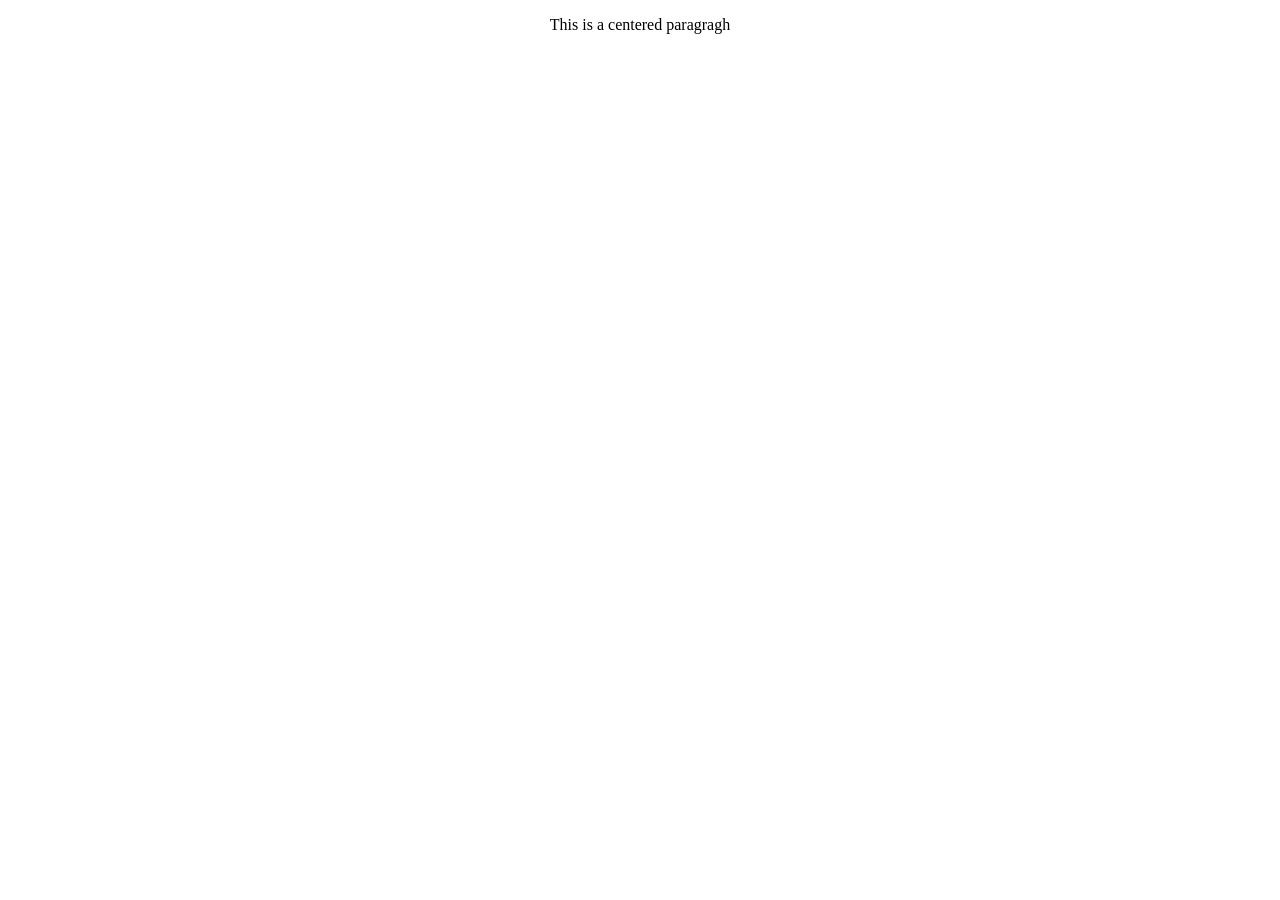
==== Index.html @ 5362711a "modified:   Index.html" ====
<!DOCTYPE html>
<html lang="en">
<head>
    <meta charset="UTF-8">
    <meta name="viewport" content="width=device-width, initial-scale=1.0">
    <title>Document</title>
</head>
<body>
    <p style="text-align: center;">This is  a centered paragragh</p>
</body>
</html>
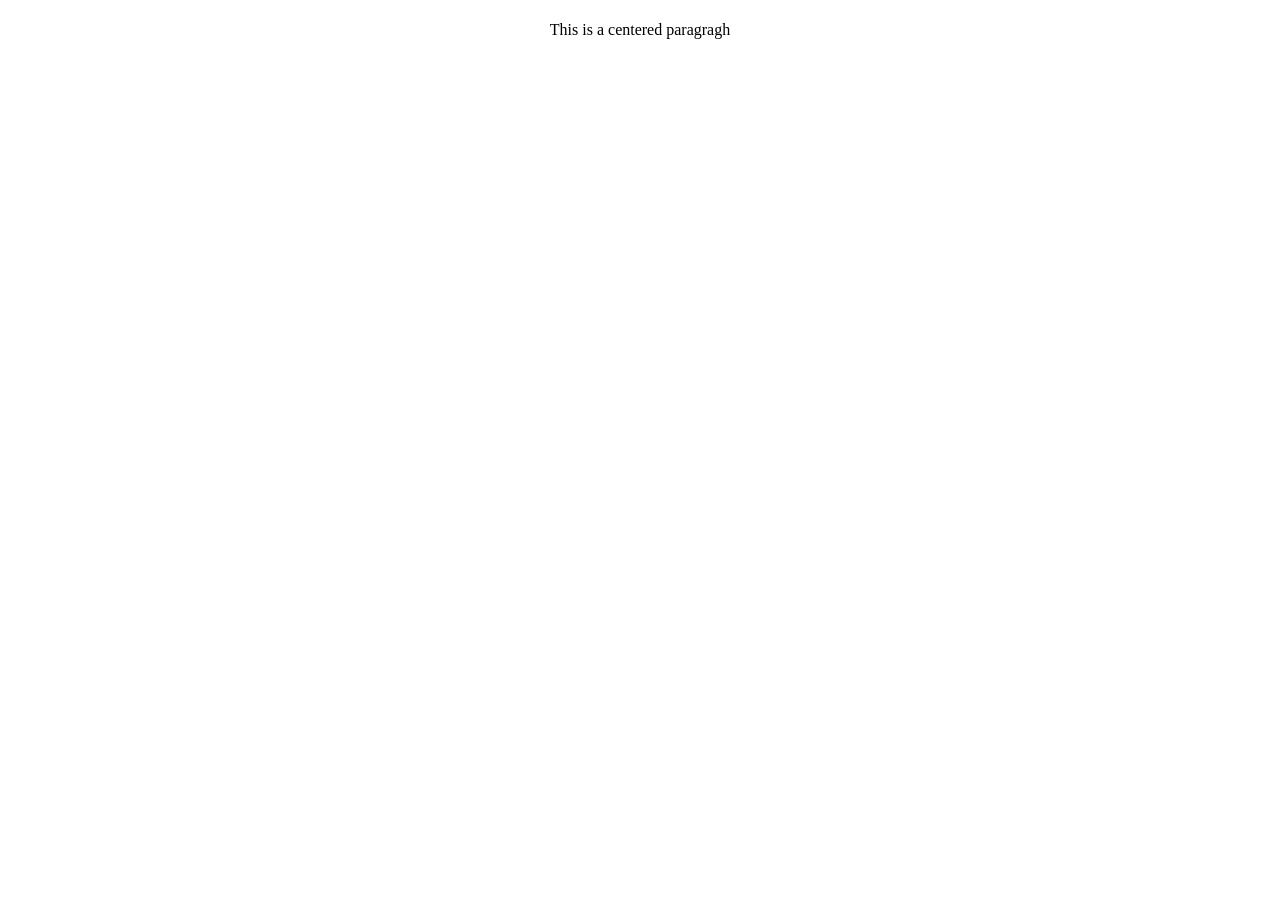
==== commit e7423862: "modified:   Index.html" ====
--- a/Index.html
+++ b/Index.html
@@ -3,7 +3,7 @@
 <head>
     <meta charset="UTF-8">
     <meta name="viewport" content="width=device-width, initial-scale=1.0">
-    <title>Document</title>
+    <h1><title>A.R.C.H.I.V.E</title></h1>
 </head>
 <body>
     <p style="text-align: center;">This is  a centered paragragh</p>
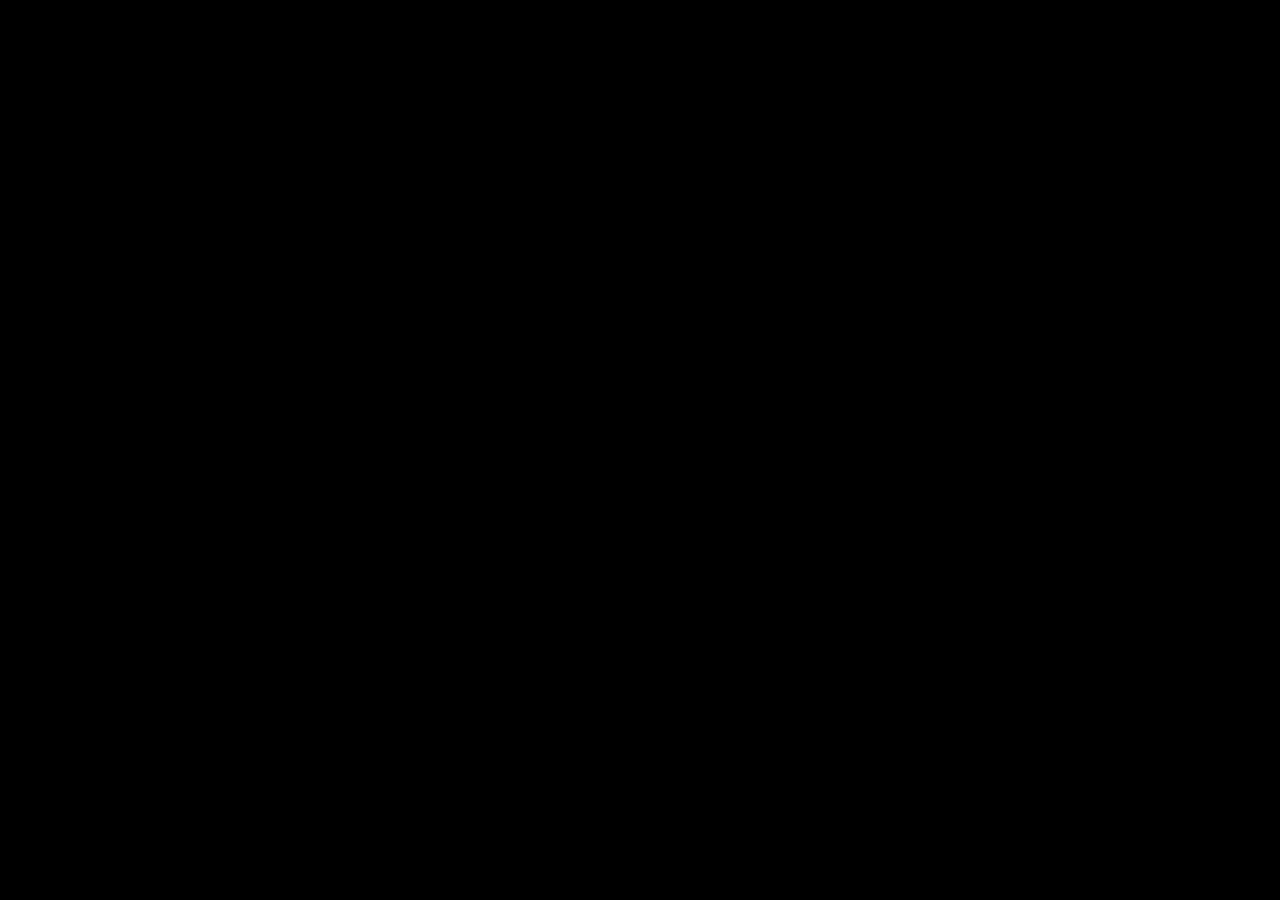
==== commit 8760d678: "modified:   Folder/Style.css 	modified:   Index.html" ====
--- a/Index.html
+++ b/Index.html
@@ -3,9 +3,11 @@
 <head>
     <meta charset="UTF-8">
     <meta name="viewport" content="width=device-width, initial-scale=1.0">
+      <link rel="stylesheet" href="Folder/Style.css">
     <h1><title>A.R.C.H.I.V.E</title></h1>
 </head>
 <body>
-    <p style="text-align: center;">This is  a centered paragragh</p>
+    <div = class="Page"></div>
+
 </body>
 </html>
--- a/Folder/Style.css
+++ b/Folder/Style.css
@@ -0,0 +1,10 @@
+body{
+    background-color: black;
+}
+.Page
+{
+ color:white;
+ width:"50rem";
+ height: "100rem";
+ background-color:white;
+}
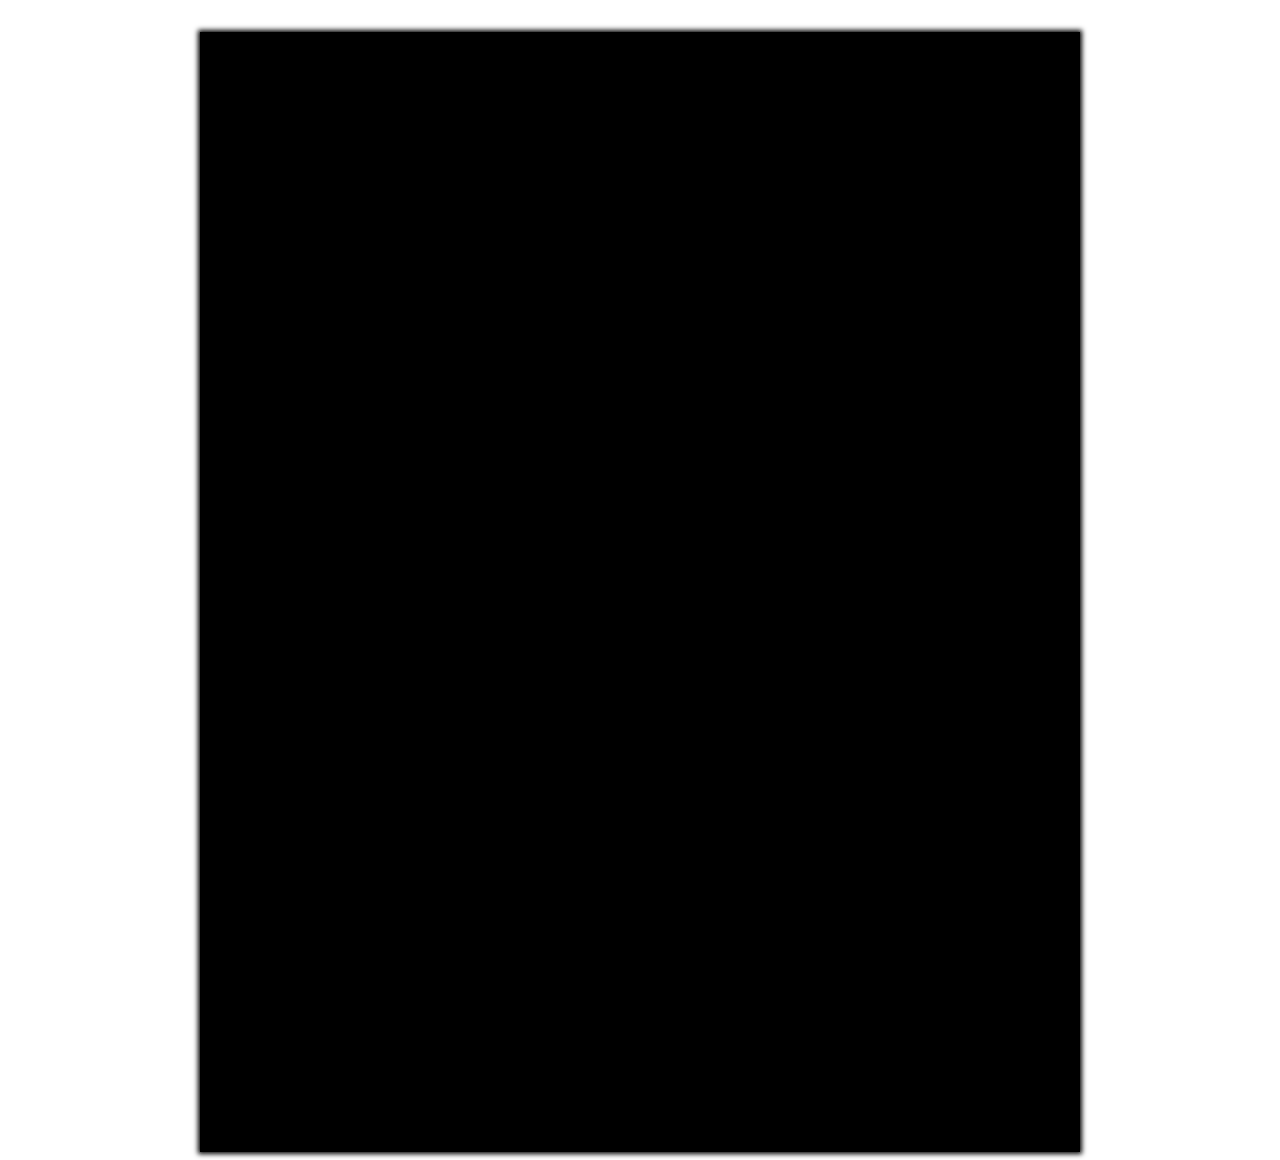
==== commit 379e3b29: "modified:   Folder/Style.css 	modified:   Index.html" ====
--- a/Index.html
+++ b/Index.html
@@ -7,7 +7,7 @@
     <h1><title>A.R.C.H.I.V.E</title></h1>
 </head>
 <body>
-    <div = class="Page"></div>
+    <div class="page"></div>
 
 </body>
 </html>
--- a/Folder/Style.css
+++ b/Folder/Style.css
@@ -1,10 +1,14 @@
-body{
-    background-color: black;
-}
-.Page
-{
- color:white;
- width:"50rem";
- height: "100rem";
- background-color:white;
-}+
+   .page {
+        margin-top: 2rem;
+        background-color: rgb(0, 0, 0);
+        width: 55rem;
+        height: 70rem;
+        display: flex;
+        margin-inline: auto;
+        overflow: auto;
+        padding: 1rem;
+        box-sizing: border-box;
+        box-shadow: 0px 0px 5px 2px rgb(0, 0, 0);
+    }
+    
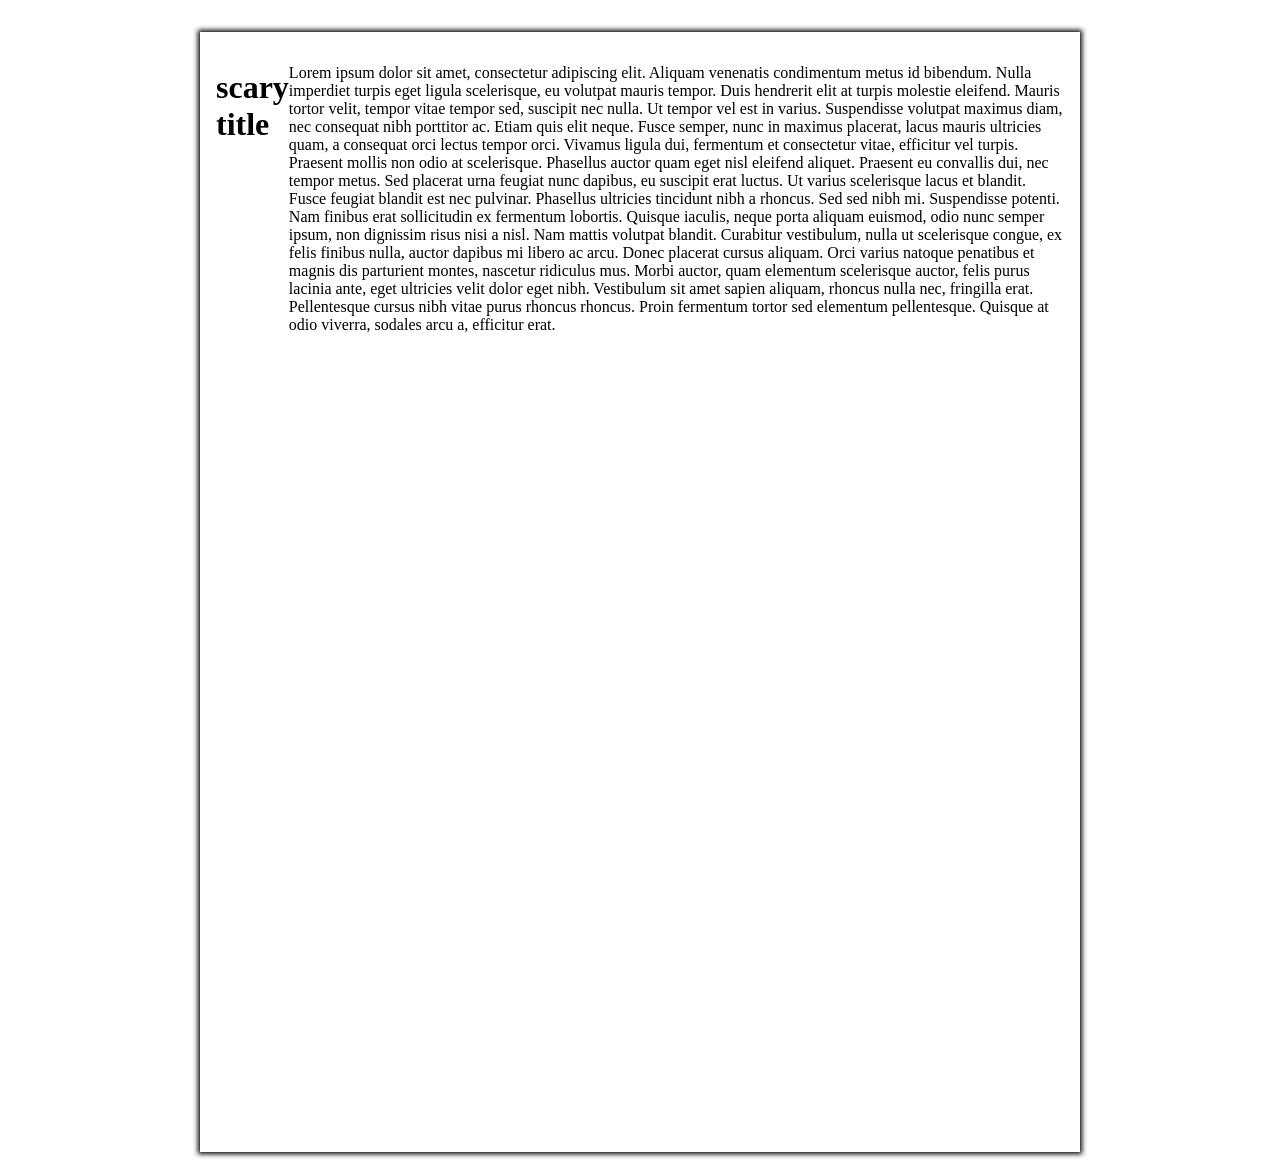
==== commit 97c67fda: "modified:   Folder/Style.css 	modified:   Index.html" ====
--- a/Index.html
+++ b/Index.html
@@ -6,8 +6,17 @@
       <link rel="stylesheet" href="Folder/Style.css">
     <h1><title>A.R.C.H.I.V.E</title></h1>
 </head>
-<body>
-    <div class="page"></div>
+<body color="black">
+    <div class="page">
+        <h1> scary title</h1>
+        <p>Lorem ipsum dolor sit amet, consectetur adipiscing elit. Aliquam venenatis condimentum metus id bibendum. Nulla imperdiet turpis eget ligula scelerisque, eu volutpat mauris tempor. Duis hendrerit elit at turpis molestie eleifend. Mauris tortor velit, tempor vitae tempor sed, suscipit nec nulla. Ut tempor vel est in varius. Suspendisse volutpat maximus diam, nec consequat nibh porttitor ac. Etiam quis elit neque. Fusce semper, nunc in maximus placerat, lacus mauris ultricies quam, a consequat orci lectus tempor orci. Vivamus ligula dui, fermentum et consectetur vitae, efficitur vel turpis.
+
+Praesent mollis non odio at scelerisque. Phasellus auctor quam eget nisl eleifend aliquet. Praesent eu convallis dui, nec tempor metus. Sed placerat urna feugiat nunc dapibus, eu suscipit erat luctus. Ut varius scelerisque lacus et blandit. Fusce feugiat blandit est nec pulvinar. Phasellus ultricies tincidunt nibh a rhoncus. Sed sed nibh mi.
+
+Suspendisse potenti. Nam finibus erat sollicitudin ex fermentum lobortis. Quisque iaculis, neque porta aliquam euismod, odio nunc semper ipsum, non dignissim risus nisi a nisl. Nam mattis volutpat blandit. Curabitur vestibulum, nulla ut scelerisque congue, ex felis finibus nulla, auctor dapibus mi libero ac arcu. Donec placerat cursus aliquam. Orci varius natoque penatibus et magnis dis parturient montes, nascetur ridiculus mus. Morbi auctor, quam elementum scelerisque auctor, felis purus lacinia ante, eget ultricies velit dolor eget nibh. Vestibulum sit amet sapien aliquam, rhoncus nulla nec, fringilla erat. Pellentesque cursus nibh vitae purus rhoncus rhoncus. Proin fermentum tortor sed elementum pellentesque. Quisque at odio viverra, sodales arcu a, efficitur erat.</p>
+
+
+    </div>
 
 </body>
 </html>
--- a/Folder/Style.css
+++ b/Folder/Style.css
@@ -1,7 +1,8 @@
 
+   
    .page {
         margin-top: 2rem;
-        background-color: rgb(0, 0, 0);
+        background-color: rgb(255, 255, 255);
         width: 55rem;
         height: 70rem;
         display: flex;
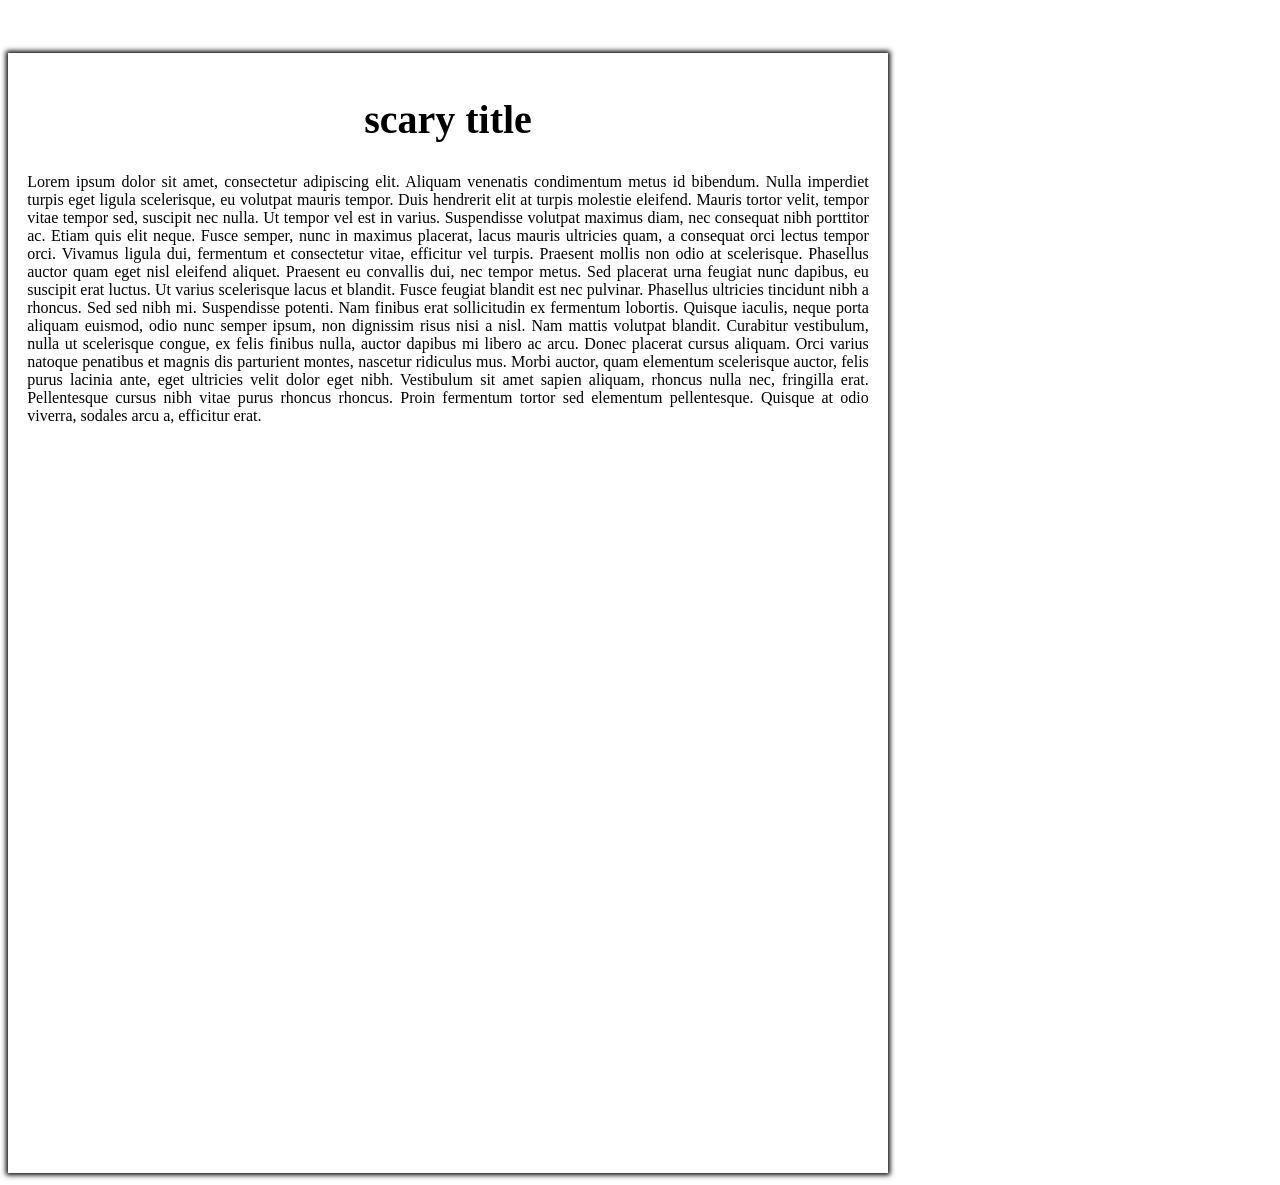
==== commit 70d34a35: "modified:   Folder/Style.css 	modified:   Index.html" ====
--- a/Index.html
+++ b/Index.html
@@ -8,8 +8,9 @@
 </head>
 <body color="black">
     <div class="page">
-        <h1> scary title</h1>
-        <p>Lorem ipsum dolor sit amet, consectetur adipiscing elit. Aliquam venenatis condimentum metus id bibendum. Nulla imperdiet turpis eget ligula scelerisque, eu volutpat mauris tempor. Duis hendrerit elit at turpis molestie eleifend. Mauris tortor velit, tempor vitae tempor sed, suscipit nec nulla. Ut tempor vel est in varius. Suspendisse volutpat maximus diam, nec consequat nibh porttitor ac. Etiam quis elit neque. Fusce semper, nunc in maximus placerat, lacus mauris ultricies quam, a consequat orci lectus tempor orci. Vivamus ligula dui, fermentum et consectetur vitae, efficitur vel turpis.
+        <h1 class="FirstTitle"> scary title</h1>
+        <p class="CommonText">
+            Lorem ipsum dolor sit amet, consectetur adipiscing elit. Aliquam venenatis condimentum metus id bibendum. Nulla imperdiet turpis eget ligula scelerisque, eu volutpat mauris tempor. Duis hendrerit elit at turpis molestie eleifend. Mauris tortor velit, tempor vitae tempor sed, suscipit nec nulla. Ut tempor vel est in varius. Suspendisse volutpat maximus diam, nec consequat nibh porttitor ac. Etiam quis elit neque. Fusce semper, nunc in maximus placerat, lacus mauris ultricies quam, a consequat orci lectus tempor orci. Vivamus ligula dui, fermentum et consectetur vitae, efficitur vel turpis.
 
 Praesent mollis non odio at scelerisque. Phasellus auctor quam eget nisl eleifend aliquet. Praesent eu convallis dui, nec tempor metus. Sed placerat urna feugiat nunc dapibus, eu suscipit erat luctus. Ut varius scelerisque lacus et blandit. Fusce feugiat blandit est nec pulvinar. Phasellus ultricies tincidunt nibh a rhoncus. Sed sed nibh mi.
 
--- a/Folder/Style.css
+++ b/Folder/Style.css
@@ -11,5 +11,21 @@
         padding: 1rem;
         box-sizing: border-box;
         box-shadow: 0px 0px 5px 2px rgb(0, 0, 0);
+        display: inline-block;
     }
-    +    
+    .FirstTitle
+    {
+        text-align: center;
+        /*text-shadow: 0 0 10px #fff, 0 0 20px #fff, 0 0 30px #e60073, 0 0 40px #e60073, 0 0 50px #e60073, 0 0 60px #e60073, 0 0 70px #e60073;
+        see later */
+        font-size: 2.5rem;
+
+    }
+
+    .CommonText
+    {
+        padding: 0.2rem;
+        text-align: justify;
+        
+    }
